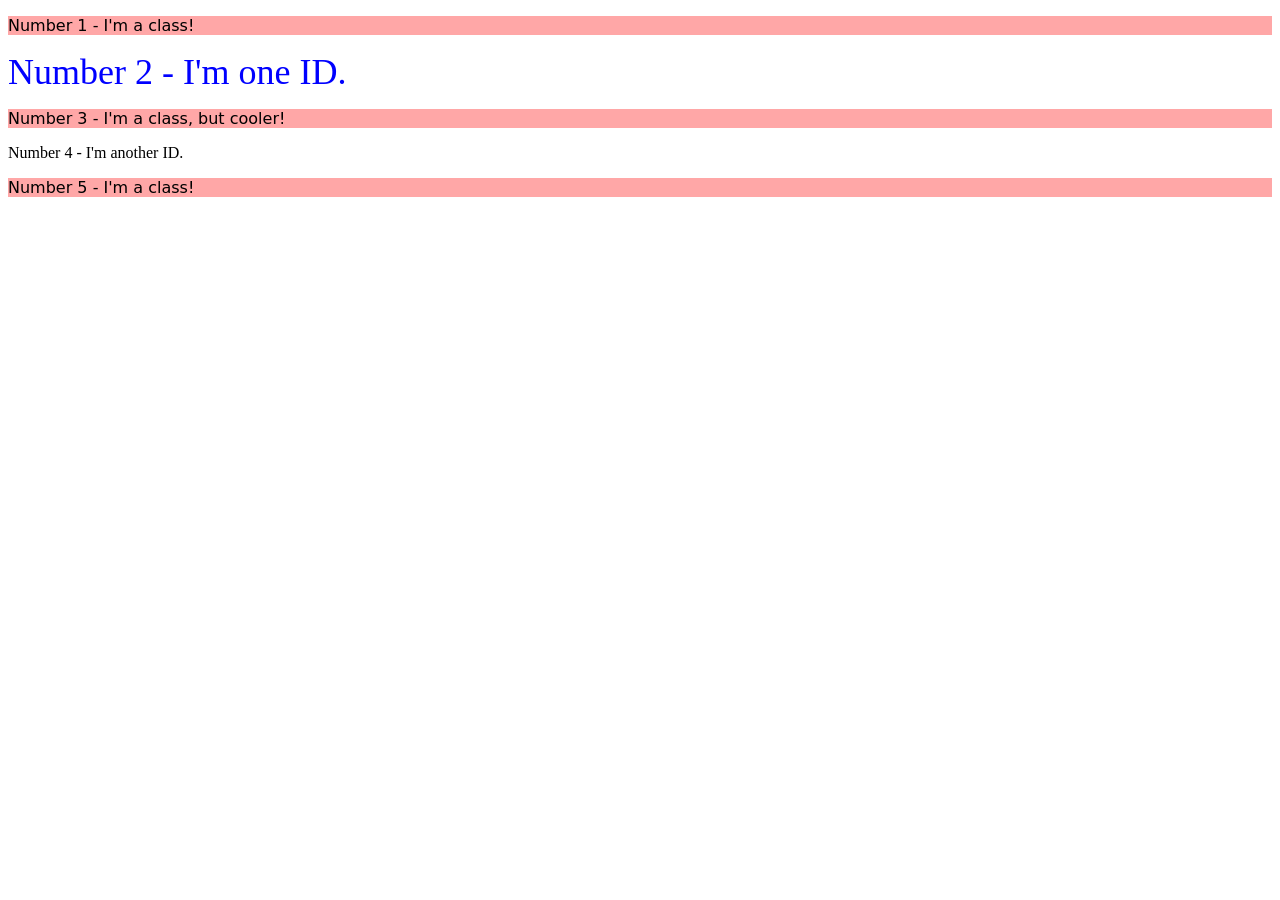
==== foundations/intro-to-css/02-class-id-selectors/index.html @ 8b001252 "Stylize 1st index div" ====
<!DOCTYPE html>
<html lang="en">
  <head>
    <meta charset="UTF-8">
    <meta http-equiv="X-UA-Compatible" content="IE=edge">
    <meta name="viewport" content="width=device-width, initial-scale=1.0">
    <title>Class and ID Selectors</title>
    <link rel="stylesheet" href="style.css">
  </head>
  <body>
    <p>Number 1 - I'm a class!</p>
    <div id="id-one">Number 2 - I'm one ID.</div>
    <p>Number 3 - I'm a class, but cooler!</p>
    <div id="two">Number 4 - I'm another ID.</div>
    <p>Number 5 - I'm a class!</p>
  </body>
</html>
---- foundations/intro-to-css/02-class-id-selectors/style.css ----
p {
    background-color: #FFA7A7;
    font-family: Verdana, DejaVu Sans, sans-serif;
}

#id-one {
    color: blue;
    font-size: 36px;
}
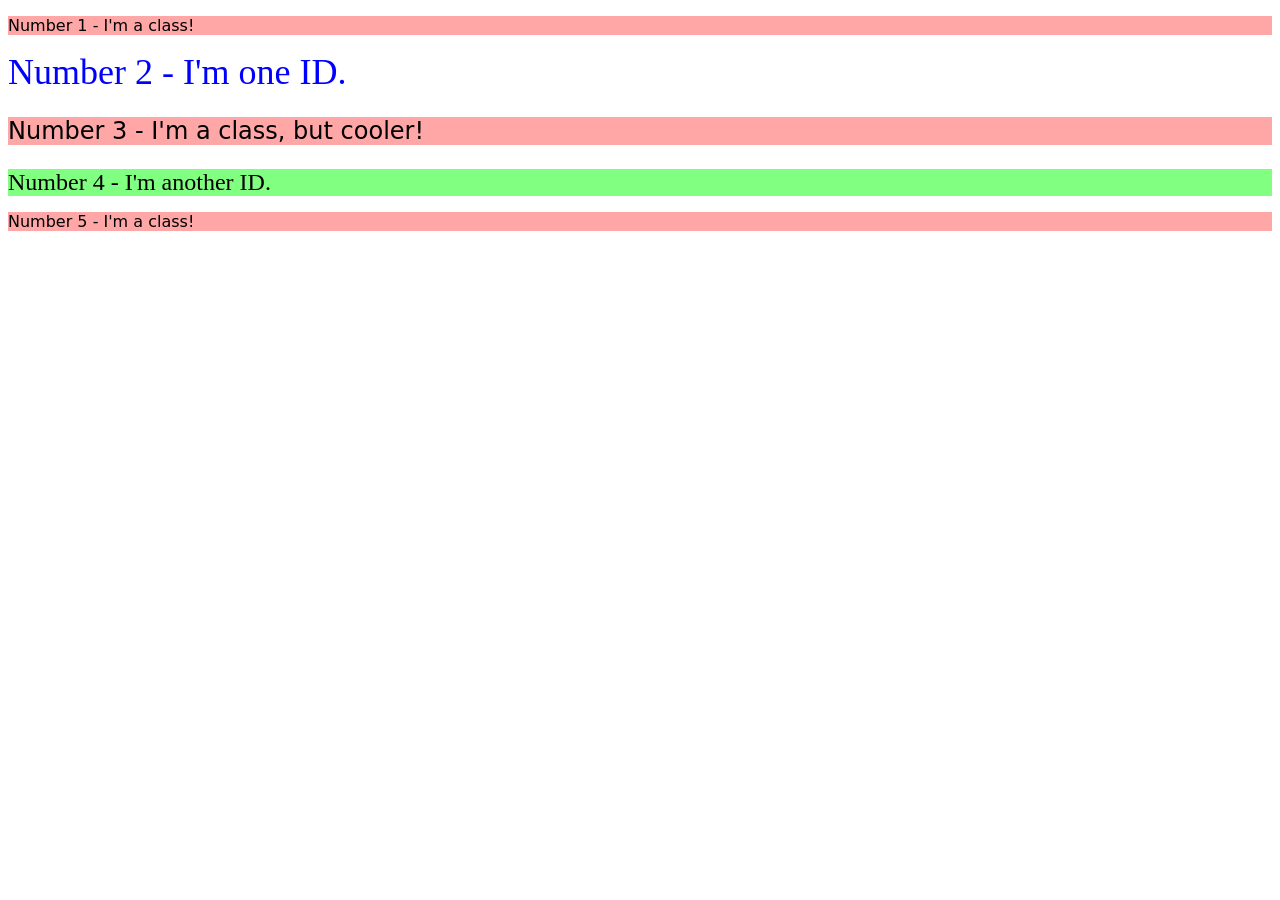
==== commit 3d397b0a: "Add font size of 24px to 2nd div" ====
--- a/foundations/intro-to-css/02-class-id-selectors/index.html
+++ b/foundations/intro-to-css/02-class-id-selectors/index.html
@@ -8,10 +8,10 @@
     <link rel="stylesheet" href="style.css">
   </head>
   <body>
-    <p>Number 1 - I'm a class!</p>
+    <p class="class-one">Number 1 - I'm a class!</p>
     <div id="id-one">Number 2 - I'm one ID.</div>
-    <p>Number 3 - I'm a class, but cooler!</p>
-    <div id="two">Number 4 - I'm another ID.</div>
-    <p>Number 5 - I'm a class!</p>
+    <p class="class-two">Number 3 - I'm a class, but cooler!</p>
+    <div id="id-two">Number 4 - I'm another ID.</div>
+    <p class="class-three">Number 5 - I'm a class!</p>
   </body>
 </html>
--- a/foundations/intro-to-css/02-class-id-selectors/style.css
+++ b/foundations/intro-to-css/02-class-id-selectors/style.css
@@ -6,4 +6,13 @@
 #id-one {
     color: blue;
     font-size: 36px;
+}
+
+.class-two {
+    font-size: 24px;
+}
+
+#id-two {
+    background-color: #80FF80;
+    font-size: 24px;
 }
